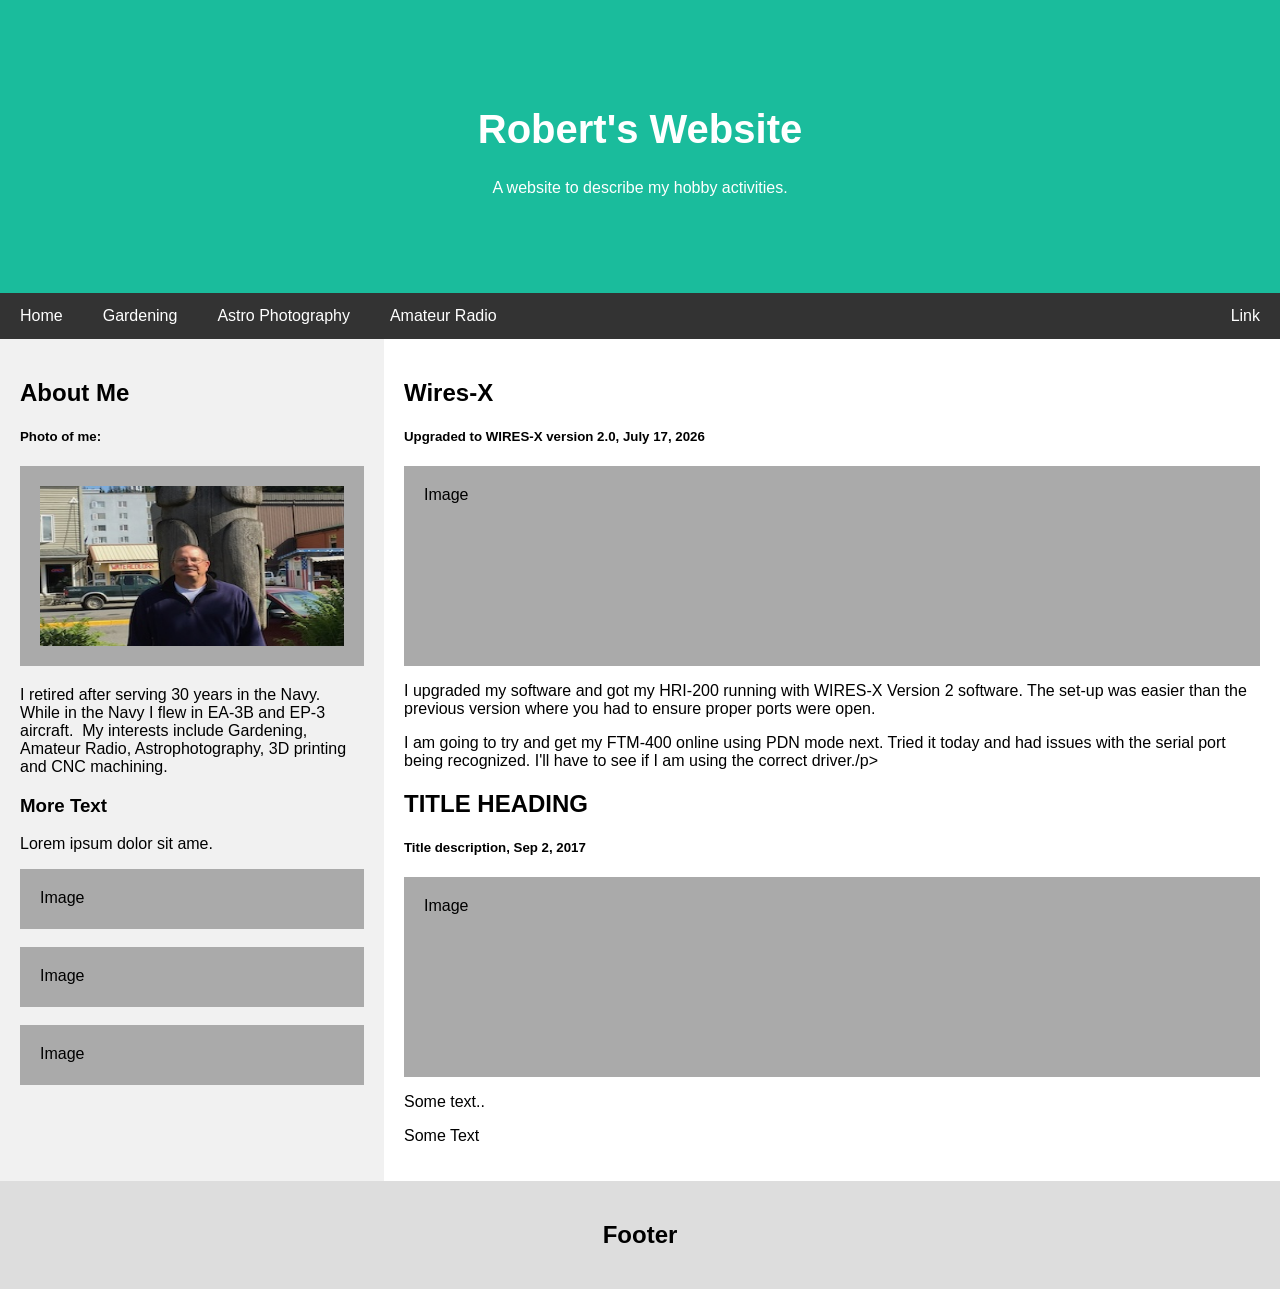
==== ham.html @ f367bc91 "Add initial HTML structure and styling This HTML file includes a structured layout with a header, na" ====
<!DOCTYPE html>
<html lang="en">
<head>
  <title>Page Title</title>
  <meta charset="UTF-8">
  <meta name="viewport" content="width=device-width, initial-scale=1">
  <style>
    * {
      box-sizing: border-box;
    }

    /* Style the body */
    body {
      font-family: Arial, Helvetica, sans-serif;
      margin: 0;
    }

    /* Header/logo Title */
    .header {
      padding: 80px;
      text-align: center;
      background: #1abc9c;
      color: white;
    }

    /* Increase the font size of the heading */
    .header h1 {
      font-size: 40px;
    }

    /* Style the top navigation bar */
    .navbar {
      overflow: hidden;
      background-color: #333;
    }

    /* Style the navigation bar links */
    .navbar a {
      float: left;
      display: block;
      color: white;
      text-align: center;
      padding: 14px 20px;
      text-decoration: none;
    }

    /* Right-aligned link */
    .navbar a.right {
      float: right;
    }

    /* Change color on hover */
    .navbar a:hover {
      background-color: #ddd;
      color: black;
    }

    /* Column container */
    .row {
      display: -ms-flexbox; /* IE10 */
      display: flex;
      -ms-flex-wrap: wrap; /* IE10 */
      flex-wrap: wrap;
    }

    /* Create two unequal columns that sits next to each other */
    /* Sidebar/left column */
    .side {
      -ms-flex: 30%; /* IE10 */
      flex: 30%;
      background-color: #f1f1f1;
      padding: 20px;
    }

    /* Main column */
    .main {
      -ms-flex: 70%; /* IE10 */
      flex: 70%;
      background-color: white;
      padding: 20px;
    }

    /* Fake image, just for this example */
    .fakeimg {
      background-color: #aaa;
      width: 100%;
      padding: 20px;
    }

    /* Footer */
    .footer {
      padding: 20px;
      text-align: center;
      background: #ddd;
    }

    /* Responsive layout - when the screen is less than 700px wide, make the two columns stack on top of each other instead of next to each other */
    @media screen and (max-width: 700px) {
      .row {
        flex-direction: column;
      }
    }

    /* Responsive layout - when the screen is less than 400px wide, make the navigation links stack on top of each other instead of next to each other */
    @media screen and (max-width: 400px) {
      .navbar a {
        float: none;
        width: 100%;
      }
    }
  </style>
</head>
<body>

<div class="header">
  <h1>Robert's Website</h1>
  <p>A website to describe my hobby activities.</p>
</div>

<div class="navbar">
  <a href="#">Home</a>
  <a href="#">Gardening</a>
  <a href="#">Astro Photography</a>
  <a href="#">Amateur Radio</a>
  <a href="#" class="right">Link</a>
</div>

<div class="row">
  <div class="side">
    <h2>About Me</h2>
    <h5>Photo of me:</h5>
    <div><img src="Images/IMG_3229.jpeg" class="fakeimg" alt="Robert in Alaska" style="height:200px;"></div>
    <p>I retired after serving 30 years in the Navy. While in the Navy I flew in EA-3B and EP-3 aircraft.&nbsp; My interests include Gardening, Amateur Radio, Astrophotography, 3D printing and CNC machining. </p>
    <h3>More Text</h3>
    <p>Lorem ipsum dolor sit ame.</p>
    <div class="fakeimg" style="height:60px;">Image</div><br>
    <div class="fakeimg" style="height:60px;">Image</div><br>
    <div class="fakeimg" style="height:60px;">Image</div>
  </div>
  <div class="main">
    <h2>Wires-X</h2>
    <h5>Upgraded to WIRES-X version 2.0, July 17, 2026</h5>
    <div class="fakeimg" style="height:200px;">Image</div>
    <p>I upgraded my software and got my HRI-200 running with WIRES-X Version 2 software.  The set-up was easier than the previous version where you had to ensure proper ports were open.</p>
    <p>I am going to try and get my FTM-400 online using PDN mode next.  Tried it today and had issues with the serial port being recognized.  I'll have to see if I am using the correct driver./p>
    <br>
    <h2>TITLE HEADING</h2>
    <h5>Title description, Sep 2, 2017</h5>
    <div class="fakeimg" style="height:200px;">Image</div>
    <p>Some text..</p>
    <p>Some Text</p>
  </div>
</div>

<div class="footer">
  <h2>Footer</h2>
</div>

</body>
</html>
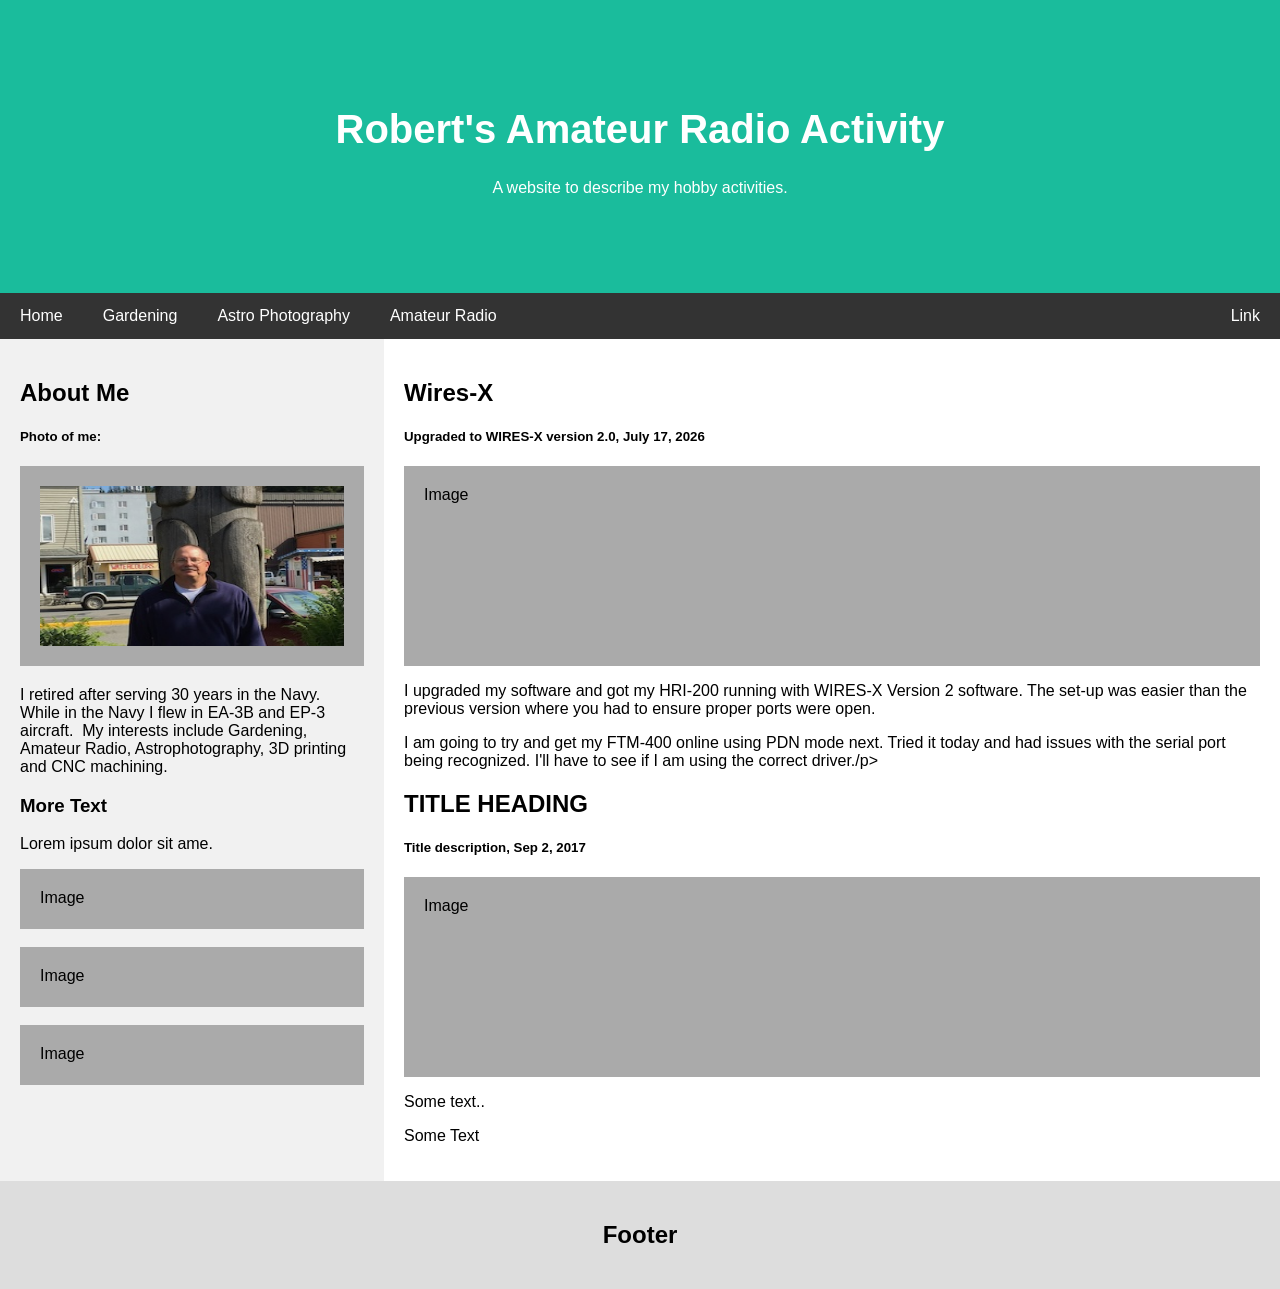
==== commit 9c536cf5: "Updated website posts" ====
--- a/ham.html
+++ b/ham.html
@@ -113,12 +113,12 @@
 <body>
 
 <div class="header">
-  <h1>Robert's Website</h1>
+  <h1>Robert's Amateur Radio Activity</h1>
   <p>A website to describe my hobby activities.</p>
 </div>
 
 <div class="navbar">
-  <a href="#">Home</a>
+  <a href="index.html">Home</a>
   <a href="#">Gardening</a>
   <a href="#">Astro Photography</a>
   <a href="#">Amateur Radio</a>
